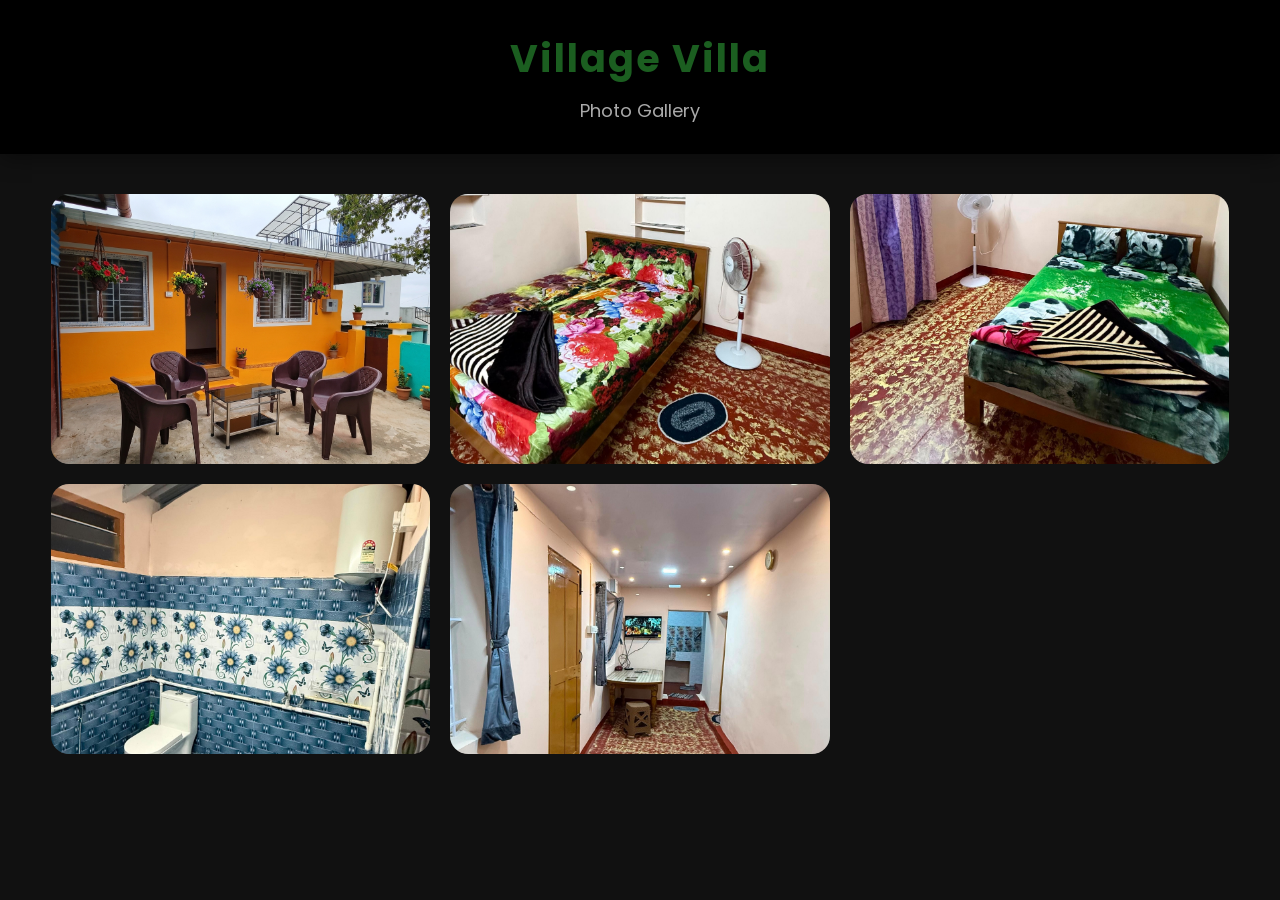
==== village-villa.html @ bb2da965 "Add files via upload" ====
<!DOCTYPE html>
<html lang="en">

<head>

    <meta charset="UTF-8">

    <meta name="viewport"
          content="width=device-width, initial-scale=1.0">

    <title>Village Villa Gallery</title>

    <link rel="stylesheet"
          href="style.css">

    <link rel="preconnect"
          href="https://fonts.googleapis.com">

    <link rel="preconnect"
          href="https://fonts.gstatic.com"
          crossorigin>

    <link href="https://fonts.googleapis.com/css2?family=Poppins:wght@300;400;500;600;700&display=swap"
          rel="stylesheet">

    <link rel="stylesheet"
          href="https://cdnjs.cloudflare.com/ajax/libs/font-awesome/6.7.2/css/all.min.css">

</head>

<body>

    <!-- Header -->

    <header>

        <h1>Village Villa</h1>

        <p>Photo Gallery</p>

    </header>



    <!-- Gallery -->

    <section class="gallery">

        <div class="photo">

            <img src="home.png"
                 alt="">

        </div>

        <div class="photo">

            <img src="bed1.jpg"
                 alt="">

        </div>

        <div class="photo">

            <img src="bed2.jpg"
                 alt="">

        </div>

        <div class="photo">

            <img src="bath.jpg"
                 alt="">

        </div>

        <div class="photo">

            <img src="dinning.jpg"
                 alt="">

        </div>

    </section>



    <!-- Full Screen Viewer -->

    <div class="viewer">

        <span class="close">

            <i class="fa-solid fa-xmark"></i>

        </span>

        <img id="viewerImg">

        <button class="prev">

            <i class="fa-solid fa-chevron-left"></i>

        </button>

        <button class="next">

            <i class="fa-solid fa-chevron-right"></i>

        </button>



        <button class="shareBtn">

            <i class="fa-brands fa-whatsapp"></i>

            Share

        </button>

    </div>



    <script src="script.js"></script>

</body>

</html>
---- style.css ----
/* Google Font */
*{
    margin:0;
    padding:0;
    box-sizing:border-box;
    font-family:'Poppins',sans-serif;
}

body{
    background:linear-gradient(135deg,#e8f5e9,#c8e6c9,#a5d6a7);
    min-height:100vh;
}

/* Header */

header{
    text-align:center;
    padding:50px 20px 30px;
}

header h1{
    font-size:42px;
    color:#1b5e20;
    margin-bottom:10px;
    font-weight:700;
}

header p{
    color:#555;
    font-size:18px;
}

/* Container */

.container{
    width:90%;
    max-width:900px;
    margin:40px auto;
    display:flex;
    flex-direction:column;
    gap:25px;
}

/* Card */

.card{
    text-decoration:none;
    background:#ffffff;
    border-radius:18px;
    padding:25px 30px;
    box-shadow:0 10px 25px rgba(0,0,0,.15);
    transition:.35s;
    color:#222;
}

.card h2{
    font-size:24px;
    font-weight:600;
}

.card:hover{
    transform:translateY(-8px);
    background:#2e7d32;
    color:#fff;
    box-shadow:0 18px 35px rgba(0,0,0,.25);
}

/* Mobile */

@media(max-width:768px){

header h1{
    font-size:30px;
}

header p{
    font-size:16px;
}

.card{
    padding:20px;
}

.card h2{
    font-size:20px;
}

}
/* Gallery */

.gallery{
    width:90%;
    max-width:1200px;
    margin:40px auto;
    display:grid;
    grid-template-columns:repeat(auto-fit,minmax(300px,1fr));
    gap:20px;
}

.gallery img{
    width:100%;
    height:250px;
    object-fit:cover;
    border-radius:15px;
    cursor:pointer;
    transition:.3s;
    box-shadow:0 8px 20px rgba(0,0,0,.15);
}

.gallery img:hover{
    transform:scale(1.05);
}

/* Share Button */

.share{
    text-align:center;
    margin:50px 0;
}

.share button{
    background:#25D366;
    color:white;
    border:none;
    padding:16px 35px;
    border-radius:50px;
    font-size:18px;
    cursor:pointer;
    transition:.3s;
}

.share button:hover{
    background:#1da851;
    transform:scale(1.05);
}
*{
    margin:0;
    padding:0;
    box-sizing:border-box;
    font-family:'Poppins',sans-serif;
}

body{

    background:#111;

    color:#fff;

    overflow-x:hidden;

}

/* HEADER */

header{

    text-align:center;

    padding:30px 20px;

    background:#000;

    position:sticky;

    top:0;

    z-index:10;

    box-shadow:0 5px 20px rgba(0,0,0,.4);

}

header h1{

    font-size:38px;

    font-weight:700;

    letter-spacing:2px;

}

header p{

    margin-top:8px;

    color:#aaa;

}

/* GALLERY */

.gallery{

    width:92%;

    margin:40px auto;

    display:grid;

    grid-template-columns:repeat(auto-fit,minmax(280px,1fr));

    gap:20px;

}

.photo{

    overflow:hidden;

    border-radius:18px;

    cursor:pointer;

    position:relative;

    background:#222;

    transition:.4s;

}

.photo:hover{

    transform:translateY(-8px);

}

.photo img{

    width:100%;

    height:270px;

    object-fit:cover;

    transition:.5s;

    display:block;

}

.photo:hover img{

    transform:scale(1.08);

}

/* FULLSCREEN VIEWER */

.viewer{

    position:fixed;

    inset:0;

    background:rgba(0,0,0,.95);

    display:none;

    justify-content:center;

    align-items:center;

    z-index:9999;

}

.viewer.active{

    display:flex;

}

#viewerImg{

    max-width:92%;

    max-height:88vh;

    border-radius:15px;

    box-shadow:0 0 40px rgba(0,0,0,.6);

}

/* CLOSE */

.close{

    position:absolute;

    top:20px;

    right:30px;

    font-size:40px;

    cursor:pointer;

}

/* PREVIOUS */

.prev{

    position:absolute;

    left:25px;

    top:50%;

    transform:translateY(-50%);

}

/* NEXT */

.next{

    position:absolute;

    right:25px;

    top:50%;

    transform:translateY(-50%);

}

.prev,
.next{

    width:55px;

    height:55px;

    border:none;

    border-radius:50%;

    background:white;

    color:#111;

    font-size:22px;

    cursor:pointer;

}

/* WHATSAPP */

.shareBtn{

    position:absolute;

    bottom:30px;

    left:50%;

    transform:translateX(-50%);

    background:#25D366;

    color:white;

    border:none;

    padding:16px 35px;

    border-radius:50px;

    font-size:18px;

    cursor:pointer;

    display:flex;

    align-items:center;

    gap:10px;

    transition:.3s;

}

.shareBtn:hover{

    transform:translateX(-50%) scale(1.05);

}

/* MOBILE */

@media(max-width:768px){

header h1{

    font-size:28px;

}

.photo img{

    height:220px;

}

.prev,
.next{

    width:45px;

    height:45px;

}

.shareBtn{

    width:90%;

    justify-content:center;

    bottom:20px;

}

}
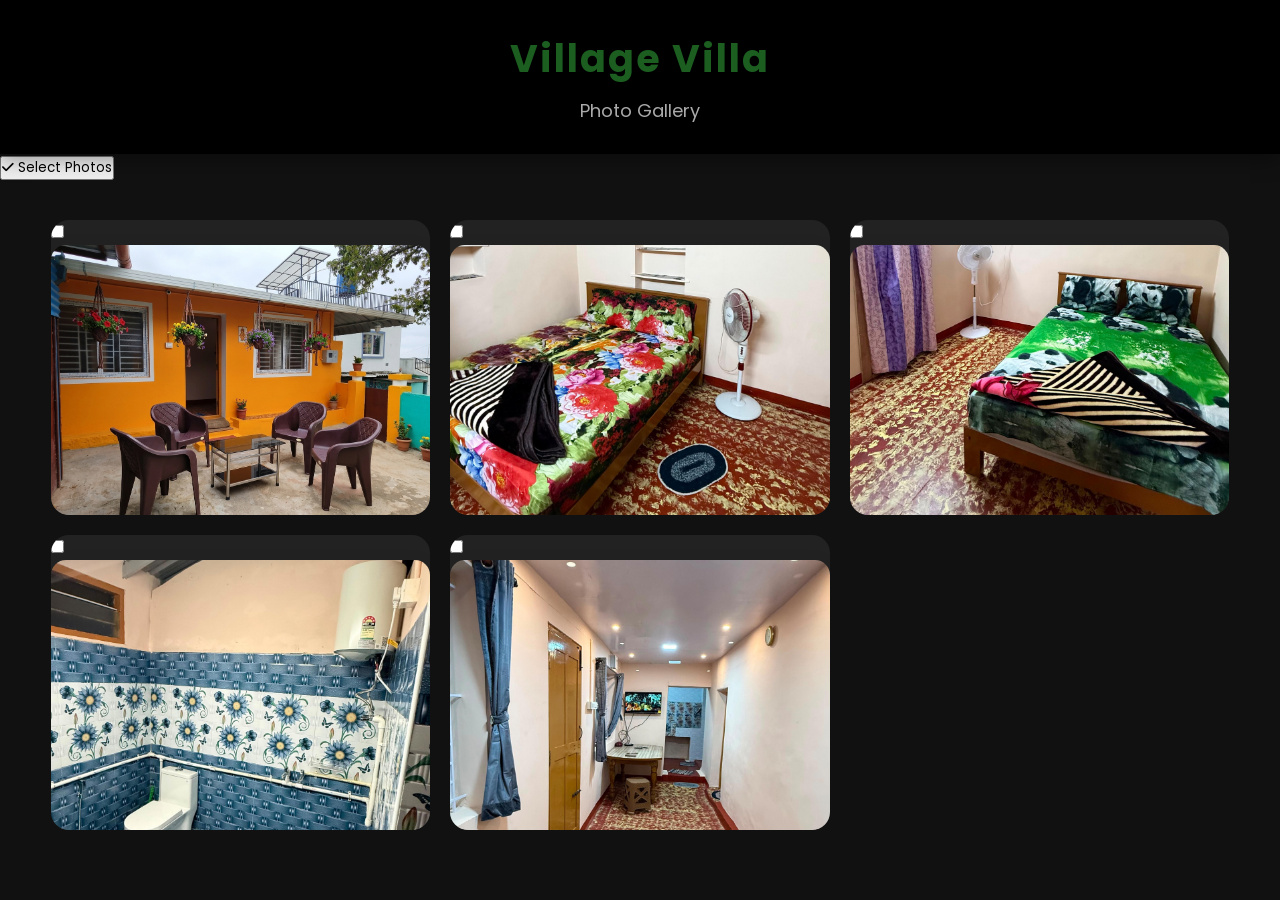
==== commit a689c823: "Update village-villa.html" ====
--- a/village-villa.html
+++ b/village-villa.html
@@ -44,43 +44,52 @@
 
     <!-- Gallery -->
 
-    <section class="gallery">
+   <!-- Action Buttons -->
 
-        <div class="photo">
+<div class="top-actions">
 
-            <img src="home.png"
-                 alt="">
+    <button id="selectBtn">
+        <i class="fa-solid fa-check"></i>
+        Select Photos
+    </button>
 
-        </div>
+    <button id="shareSelectedBtn" style="display:none;">
+        <i class="fa-brands fa-whatsapp"></i>
+        Share Selected
+    </button>
 
-        <div class="photo">
+</div>
 
-            <img src="bed1.jpg"
-                 alt="">
+<!-- Gallery -->
 
-        </div>
+<section class="gallery">
 
-        <div class="photo">
+    <div class="photo">
+        <input type="checkbox" class="selectBox">
+        <img src="home.png" alt="">
+    </div>
 
-            <img src="bed2.jpg"
-                 alt="">
+    <div class="photo">
+        <input type="checkbox" class="selectBox">
+        <img src="bed1.jpg" alt="">
+    </div>
 
-        </div>
+    <div class="photo">
+        <input type="checkbox" class="selectBox">
+        <img src="bed2.jpg" alt="">
+    </div>
 
-        <div class="photo">
+    <div class="photo">
+        <input type="checkbox" class="selectBox">
+        <img src="bath.jpg" alt="">
+    </div>
 
-            <img src="bath.jpg"
-                 alt="">
+    <div class="photo">
+        <input type="checkbox" class="selectBox">
+        <img src="dinning.jpg" alt="">
+    </div>
 
-        </div>
-
-        <div class="photo">
-
-            <img src="dinning.jpg"
-                 alt="">
-
-        </div>
-
+</section>
     </section>
 
 
@@ -127,4 +136,4 @@
 
 </body>
 
-</html>+</html>
